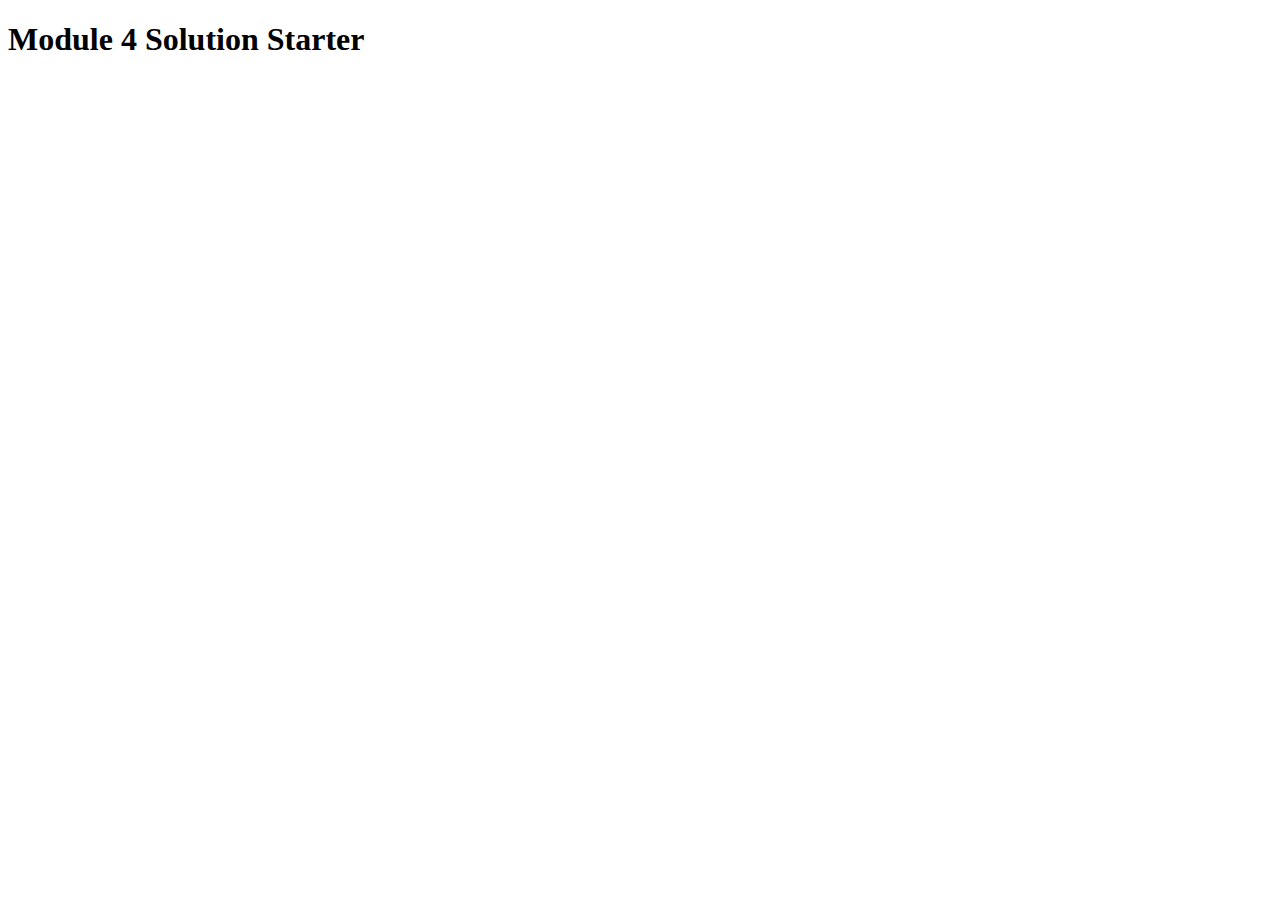
==== module4-solution/index.html @ c069d32d "Module 4 Files" ====
<!DOCTYPE html>
<html>
<head>
  <meta charset="utf-8">
  <title>Module 4 Solution Starter</title>
  <script src="SpeakHello.js"></script>
  <script src="SpeakGoodBye.js"></script>
  <script src="script.js"></script>
</head>
<body>
  <h1>Module 4 Solution Starter</h1>
</body>
</html>
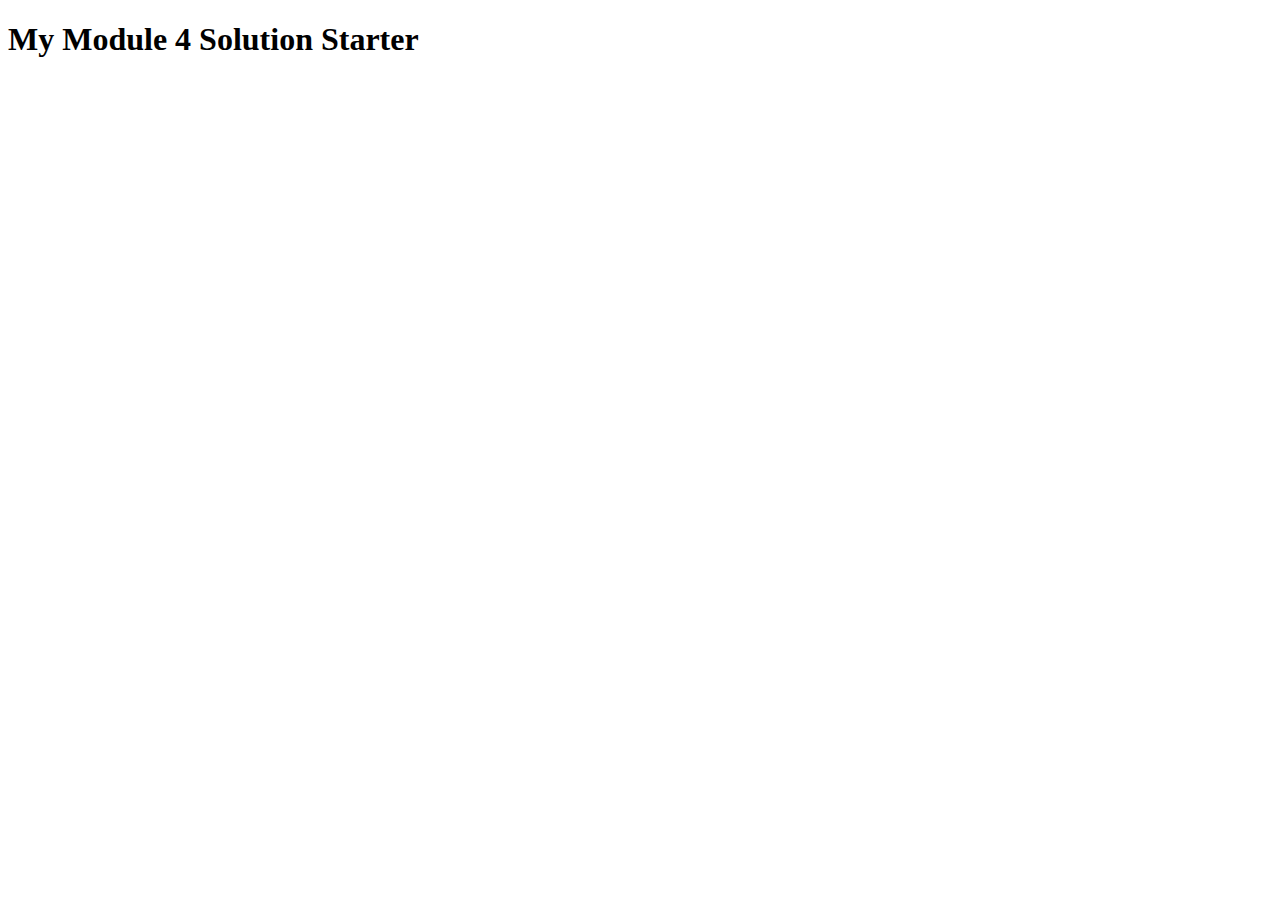
==== commit df5fb2f6: "Modificación titulo pagina inicio" ====
--- a/module4-solution/index.html
+++ b/module4-solution/index.html
@@ -2,12 +2,12 @@
 <html>
 <head>
   <meta charset="utf-8">
-  <title>Module 4 Solution Starter</title>
+  <title>My Module 4 Solution</title>
   <script src="SpeakHello.js"></script>
   <script src="SpeakGoodBye.js"></script>
   <script src="script.js"></script>
 </head>
 <body>
-  <h1>Module 4 Solution Starter</h1>
+  <h1>My Module 4 Solution Starter</h1>
 </body>
 </html>
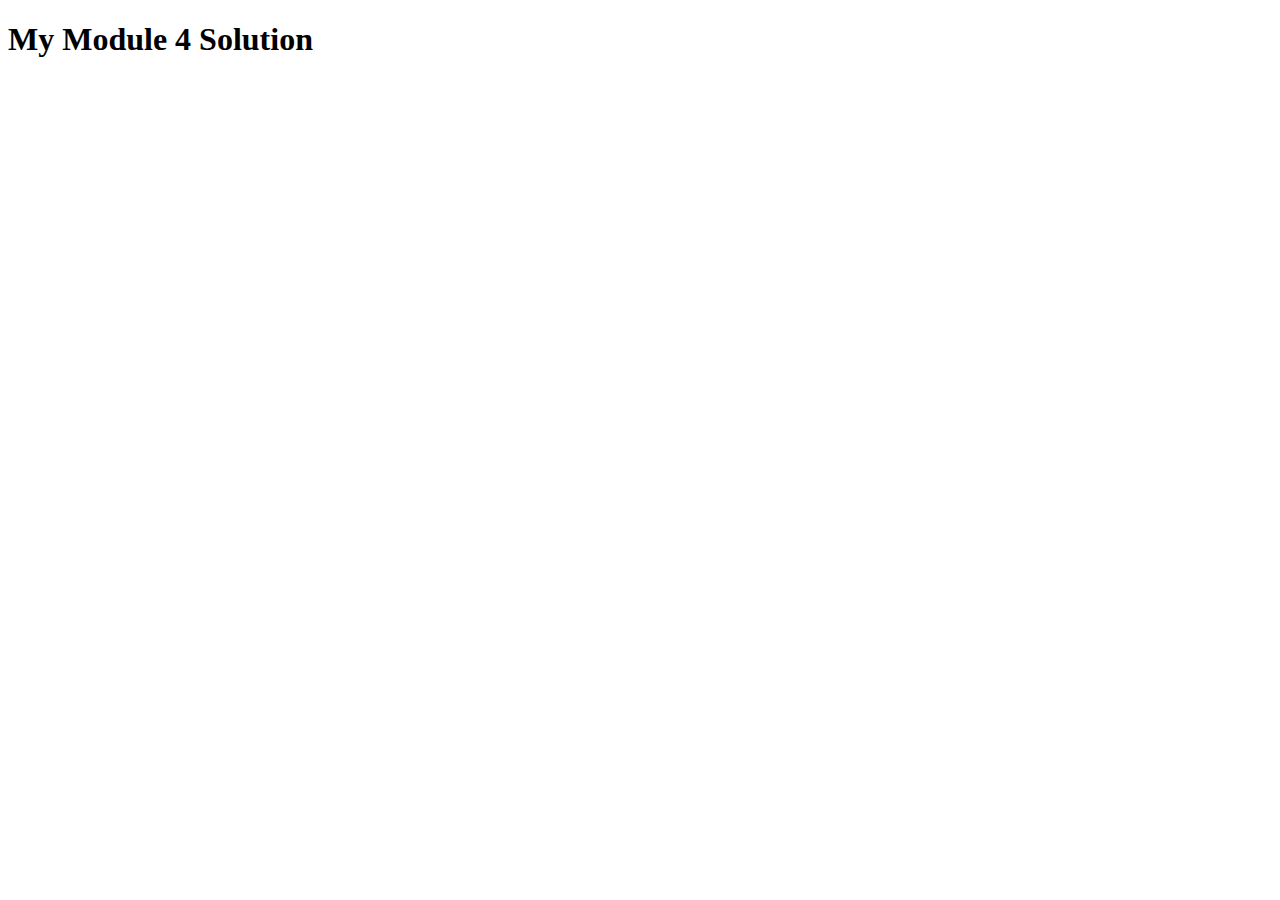
==== commit 726c71c0: "Modificación cabecera pagina inicio" ====
--- a/module4-solution/index.html
+++ b/module4-solution/index.html
@@ -8,6 +8,6 @@
   <script src="script.js"></script>
 </head>
 <body>
-  <h1>My Module 4 Solution Starter</h1>
+  <h1>My Module 4 Solution</h1>
 </body>
 </html>
